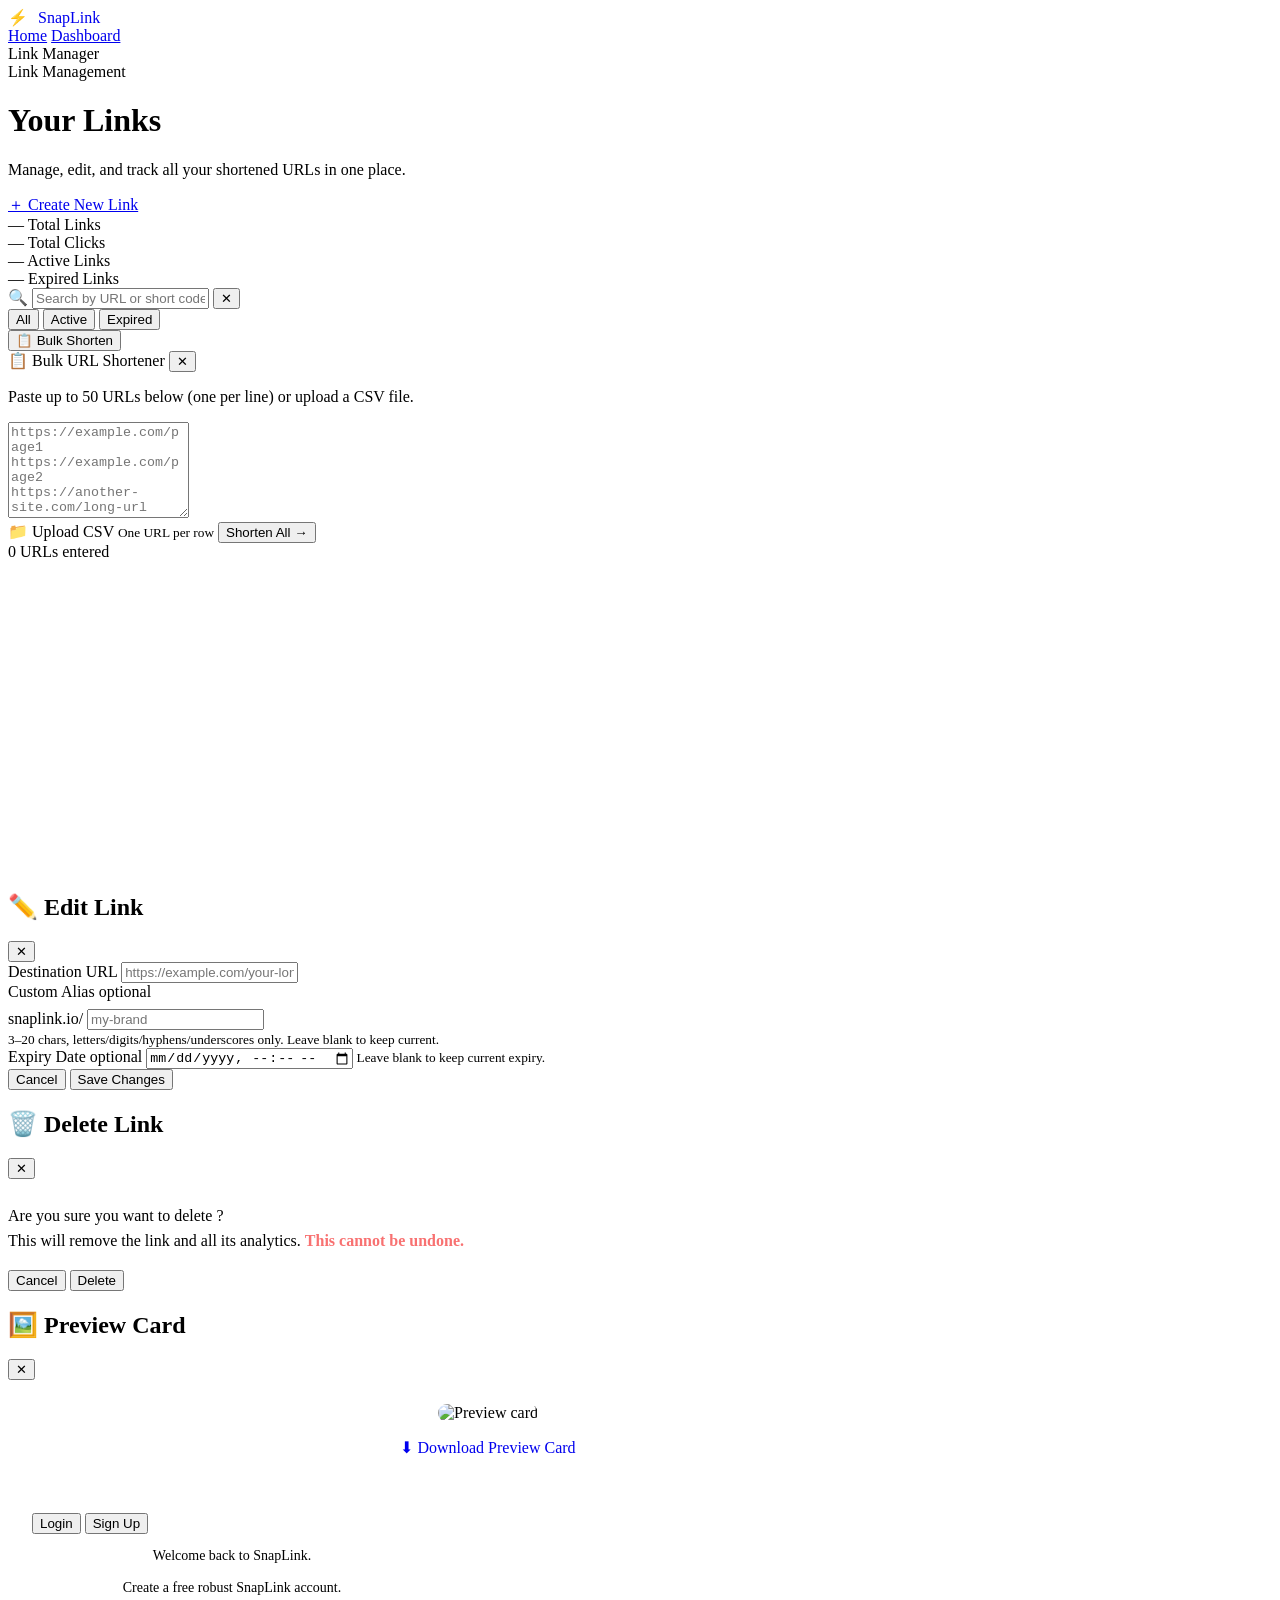
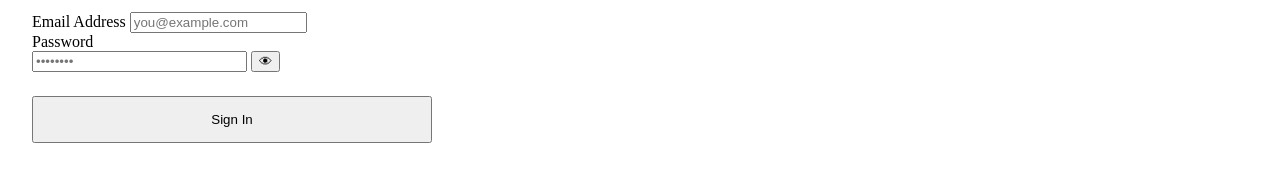
==== app/static/dashboard.html @ c10f5089 "Initial commit" ====
<!DOCTYPE html>
<html lang="en">
<head>
  <meta charset="UTF-8" />
  <meta name="viewport" content="width=device-width, initial-scale=1.0" />
  <title>SnapLink Dashboard — Link Management</title>
  <meta name="description" content="Manage all your shortened links — view, edit, delete, search, and track analytics from one place." />
  <link rel="preconnect" href="https://fonts.googleapis.com" />
  <link rel="preconnect" href="https://fonts.gstatic.com" crossorigin />
  <link href="https://fonts.googleapis.com/css2?family=Inter:wght@300;400;500;600;700;800;900&family=Space+Grotesk:wght@400;500;600;700&display=swap" rel="stylesheet" />
  <link rel="stylesheet" href="/static/style.css" />
</head>
<body>

  <!-- Background Orbs -->
  <div class="bg-orb orb-1"></div>
  <div class="bg-orb orb-2"></div>
  <div class="bg-orb orb-3"></div>

  <!-- Navigation -->
  <nav class="navbar" id="navbar">
    <div class="nav-container">
      <div class="nav-logo">
        <a href="/" style="display:flex;align-items:center;gap:10px;text-decoration:none;">
          <div class="logo-icon">⚡</div>
          <span class="logo-text">SnapLink</span>
        </a>
      </div>
      <div class="nav-links">
        <a href="/" class="nav-link">Home</a>
        <a href="/dashboard" class="nav-link active">Dashboard</a>
        <div id="auth-nav" style="display:inline-flex;gap:1.5rem;margin-left:1rem;"></div>
      </div>
      <div class="nav-badge">Link Manager</div>
    </div>
  </nav>

  <!-- Dashboard Main -->
  <main class="dashboard-main">

    <!-- Dashboard Header -->
    <div class="dashboard-header">
      <div class="dashboard-title-row">
        <div>
          <div class="section-badge" style="margin-bottom:12px;">Link Management</div>
          <h1 class="dashboard-title">Your <span class="gradient-text">Links</span></h1>
          <p class="dashboard-subtitle">Manage, edit, and track all your shortened URLs in one place.</p>
        </div>
        <a href="/" class="btn-create-link">
          <span>＋</span> Create New Link
        </a>
      </div>

      <!-- Stats Banner -->
      <div class="db-stats-banner" id="db-stats-banner">
        <div class="db-stat">
          <span class="db-stat-num" id="db-stat-total">—</span>
          <span class="db-stat-label">Total Links</span>
        </div>
        <div class="db-stat-divider"></div>
        <div class="db-stat">
          <span class="db-stat-num" id="db-stat-clicks">—</span>
          <span class="db-stat-label">Total Clicks</span>
        </div>
        <div class="db-stat-divider"></div>
        <div class="db-stat">
          <span class="db-stat-num" id="db-stat-active">—</span>
          <span class="db-stat-label">Active Links</span>
        </div>
        <div class="db-stat-divider"></div>
        <div class="db-stat">
          <span class="db-stat-num" id="db-stat-expired">—</span>
          <span class="db-stat-label">Expired Links</span>
        </div>
      </div>
    </div>

    <!-- Toolbar: Search + Filter + Bulk Upload Toggle -->
    <div class="db-toolbar">
      <div class="db-search-wrapper">
        <span class="db-search-icon">🔍</span>
        <input
          type="text"
          id="db-search"
          class="db-search-input"
          placeholder="Search by URL or short code..."
          oninput="debouncedSearch()"
        />
        <button class="db-search-clear" id="db-search-clear" onclick="clearSearch()" title="Clear">✕</button>
      </div>

      <div class="db-filter-tabs">
        <button class="db-filter-tab active" id="filter-all" onclick="setFilter('all')">All</button>
        <button class="db-filter-tab" id="filter-active" onclick="setFilter('active')">Active</button>
        <button class="db-filter-tab" id="filter-expired" onclick="setFilter('expired')">Expired</button>
      </div>

      <button class="btn-bulk-toggle" id="bulk-toggle-btn" onclick="toggleBulkPanel()">
        📋 Bulk Shorten
      </button>
    </div>

    <!-- Bulk Upload Panel -->
    <div class="bulk-panel" id="bulk-panel">
      <div class="bulk-panel-header">
        <span>📋 Bulk URL Shortener</span>
        <button class="close-panel-btn" onclick="toggleBulkPanel()">✕</button>
      </div>
      <p class="bulk-panel-hint">Paste up to 50 URLs below (one per line) or upload a CSV file.</p>
      <div class="bulk-input-row">
        <textarea
          id="bulk-textarea"
          class="bulk-textarea"
          placeholder="https://example.com/page1&#10;https://example.com/page2&#10;https://another-site.com/long-url"
          rows="6"
        ></textarea>
        <div class="bulk-upload-side">
          <label class="csv-upload-label" for="csv-file-input">
            <span>📁</span>
            <span>Upload CSV</span>
            <small>One URL per row</small>
          </label>
          <input type="file" id="csv-file-input" accept=".csv,.txt" style="display:none;" onchange="handleCSVUpload(event)" />
          <button class="bulk-submit-btn" id="bulk-submit-btn" onclick="submitBulk()">
            <span class="btn-text">Shorten All</span>
            <span class="btn-icon">→</span>
          </button>
          <div class="bulk-count-info" id="bulk-count-info">0 URLs entered</div>
        </div>
      </div>
      <!-- Bulk Results -->
      <div class="bulk-results" id="bulk-results"></div>
    </div>

    <!-- Links Table Area -->
    <div class="db-table-container" id="db-table-container">
      <!-- Loading Skeleton -->
      <div class="db-loading" id="db-loading">
        <div class="db-skeleton" style="height:56px;margin-bottom:8px;"></div>
        <div class="db-skeleton" style="height:56px;margin-bottom:8px;"></div>
        <div class="db-skeleton" style="height:56px;margin-bottom:8px;"></div>
        <div class="db-skeleton" style="height:56px;margin-bottom:8px;"></div>
        <div class="db-skeleton" style="height:56px;"></div>
      </div>

      <!-- Empty State -->
      <div class="db-empty" id="db-empty" style="display:none;">
        <div class="db-empty-icon">🔗</div>
        <h3>No links found</h3>
        <p>Create your first short link or adjust the search filter.</p>
        <a href="/" class="btn-create-link" style="margin-top:16px;">Create Link</a>
      </div>

      <!-- Table -->
      <table class="db-table" id="db-table" style="display:none;">
        <thead>
          <tr>
            <th>Short Link</th>
            <th>Destination URL</th>
            <th>Clicks</th>
            <th>Created</th>
            <th>Status</th>
            <th>Actions</th>
          </tr>
        </thead>
        <tbody id="db-tbody"></tbody>
      </table>

      <!-- Pagination -->
      <div class="db-pagination" id="db-pagination"></div>
    </div>

  </main>

  <!-- Edit Modal -->
  <div class="modal-overlay" id="edit-modal" onclick="closeEditModal(event)">
    <div class="modal-card" id="edit-modal-card">
      <div class="modal-header">
        <h2 class="modal-title">✏️ Edit Link</h2>
        <button class="modal-close" onclick="closeEditModal()">✕</button>
      </div>
      <div class="modal-body">
        <input type="hidden" id="edit-short-code" />
        <div class="modal-field">
          <label for="edit-long-url">Destination URL</label>
          <input type="url" id="edit-long-url" class="modal-input" placeholder="https://example.com/your-long-url" />
        </div>
        <div class="modal-field">
          <label for="edit-alias">Custom Alias <span class="optional-badge">optional</span></label>
          <div class="adv-input-wrapper" style="margin-top:8px;">
            <span class="adv-prefix">snaplink.io/</span>
            <input type="text" id="edit-alias" class="modal-input" placeholder="my-brand" maxlength="20" />
          </div>
          <small class="modal-hint">3–20 chars, letters/digits/hyphens/underscores only. Leave blank to keep current.</small>
        </div>
        <div class="modal-field">
          <label for="edit-expiry">Expiry Date <span class="optional-badge">optional</span></label>
          <input type="datetime-local" id="edit-expiry" class="modal-input" />
          <small class="modal-hint">Leave blank to keep current expiry.</small>
        </div>
        <div class="modal-error" id="edit-error"></div>
      </div>
      <div class="modal-footer">
        <button class="modal-btn-cancel" onclick="closeEditModal()">Cancel</button>
        <button class="modal-btn-save" id="edit-save-btn" onclick="saveEdit()">
          <span class="btn-text">Save Changes</span>
        </button>
      </div>
    </div>
  </div>

  <!-- Delete Confirm Modal -->
  <div class="modal-overlay" id="delete-modal" onclick="closeDeleteModal(event)">
    <div class="modal-card modal-card-sm" id="delete-modal-card">
      <div class="modal-header">
        <h2 class="modal-title">🗑️ Delete Link</h2>
        <button class="modal-close" onclick="closeDeleteModal()">✕</button>
      </div>
      <div class="modal-body" style="padding-top:8px;">
        <p style="color:var(--text-secondary);line-height:1.6;">
          Are you sure you want to delete <strong id="delete-code-display" style="color:var(--text-primary);"></strong>?<br/>
          This will remove the link and all its analytics. <strong style="color:#f87171;">This cannot be undone.</strong>
        </p>
      </div>
      <div class="modal-footer">
        <button class="modal-btn-cancel" onclick="closeDeleteModal()">Cancel</button>
        <button class="modal-btn-delete" id="delete-confirm-btn" onclick="confirmDelete()">
          <span class="btn-text">Delete</span>
        </button>
      </div>
    </div>
  </div>

  <!-- Preview Modal -->
  <div class="modal-overlay" id="preview-modal" onclick="closePreviewModal(event)">
    <div class="modal-card" id="preview-modal-card" style="max-width:960px;">
      <div class="modal-header">
        <h2 class="modal-title">🖼️ Preview Card</h2>
        <button class="modal-close" onclick="closePreviewModal()">✕</button>
      </div>
      <div class="modal-body" style="text-align:center;padding:24px;">
        <img id="preview-img" src="" alt="Preview card" style="max-width:100%;border-radius:12px;border:1px solid var(--border);" />
        <div style="margin-top:16px;">
          <a id="preview-download-btn" href="#" download="preview.png" class="modal-btn-save" style="text-decoration:none;display:inline-flex;align-items:center;gap:8px;">
            ⬇ Download Preview Card
          </a>
        </div>
      </div>
    </div>
  </div>

  <!-- Auth Modal -->
  <div class="modal-overlay" id="auth-modal" onclick="closeAuthModal(event)">
    <div class="modal-card" style="max-width:400px; padding: 32px 24px;">
      
      <div class="auth-tabs" id="auth-tabs-container" data-active="login">
        <div class="auth-tab-slider"></div>
        <button class="auth-tab-btn active" data-target="login" onclick="switchAuthTab('login')">Login</button>
        <button class="auth-tab-btn" data-target="signup" onclick="switchAuthTab('signup')">Sign Up</button>
      </div>

      <form id="auth-form" onsubmit="handleAuthSubmit(event)">
        <!-- Login & Signup share the same inputs for simplicity -->
        <div class="auth-pane active" id="auth-pane-login">
          <p style="text-align:center; color:var(--text-muted); font-size:14px; margin-bottom:16px;">Welcome back to SnapLink.</p>
        </div>
        <div class="auth-pane" id="auth-pane-signup">
          <p style="text-align:center; color:var(--text-muted); font-size:14px; margin-bottom:16px;">Create a free robust SnapLink account.</p>
        </div>

        <div class="modal-field">
          <label for="auth-email">Email Address</label>
          <input type="email" id="auth-email" class="modal-input" required placeholder="you@example.com">
        </div>
        
        <div class="modal-field">
          <label for="auth-password">Password</label>
          <div class="auth-input-container">
            <input type="password" id="auth-password" class="modal-input" required style="padding-right:40px;" placeholder="••••••••">
            <button type="button" class="auth-password-toggle" onclick="togglePasswordVisibility('auth-password', this)" title="Show password">👁</button>
          </div>
        </div>

        <div id="auth-error-msg" class="modal-error" style="text-align:center;"></div>

        <button type="submit" class="modal-btn-save" id="auth-submit-btn" style="width:100%; justify-content:center; margin-top:24px; padding: 14px;">
          <span class="btn-text">Sign In</span>
        </button>
      </form>
    </div>
  </div>

  <script src="/static/auth.js"></script>
  <script src="/static/dashboard.js"></script>
</body>
</html>
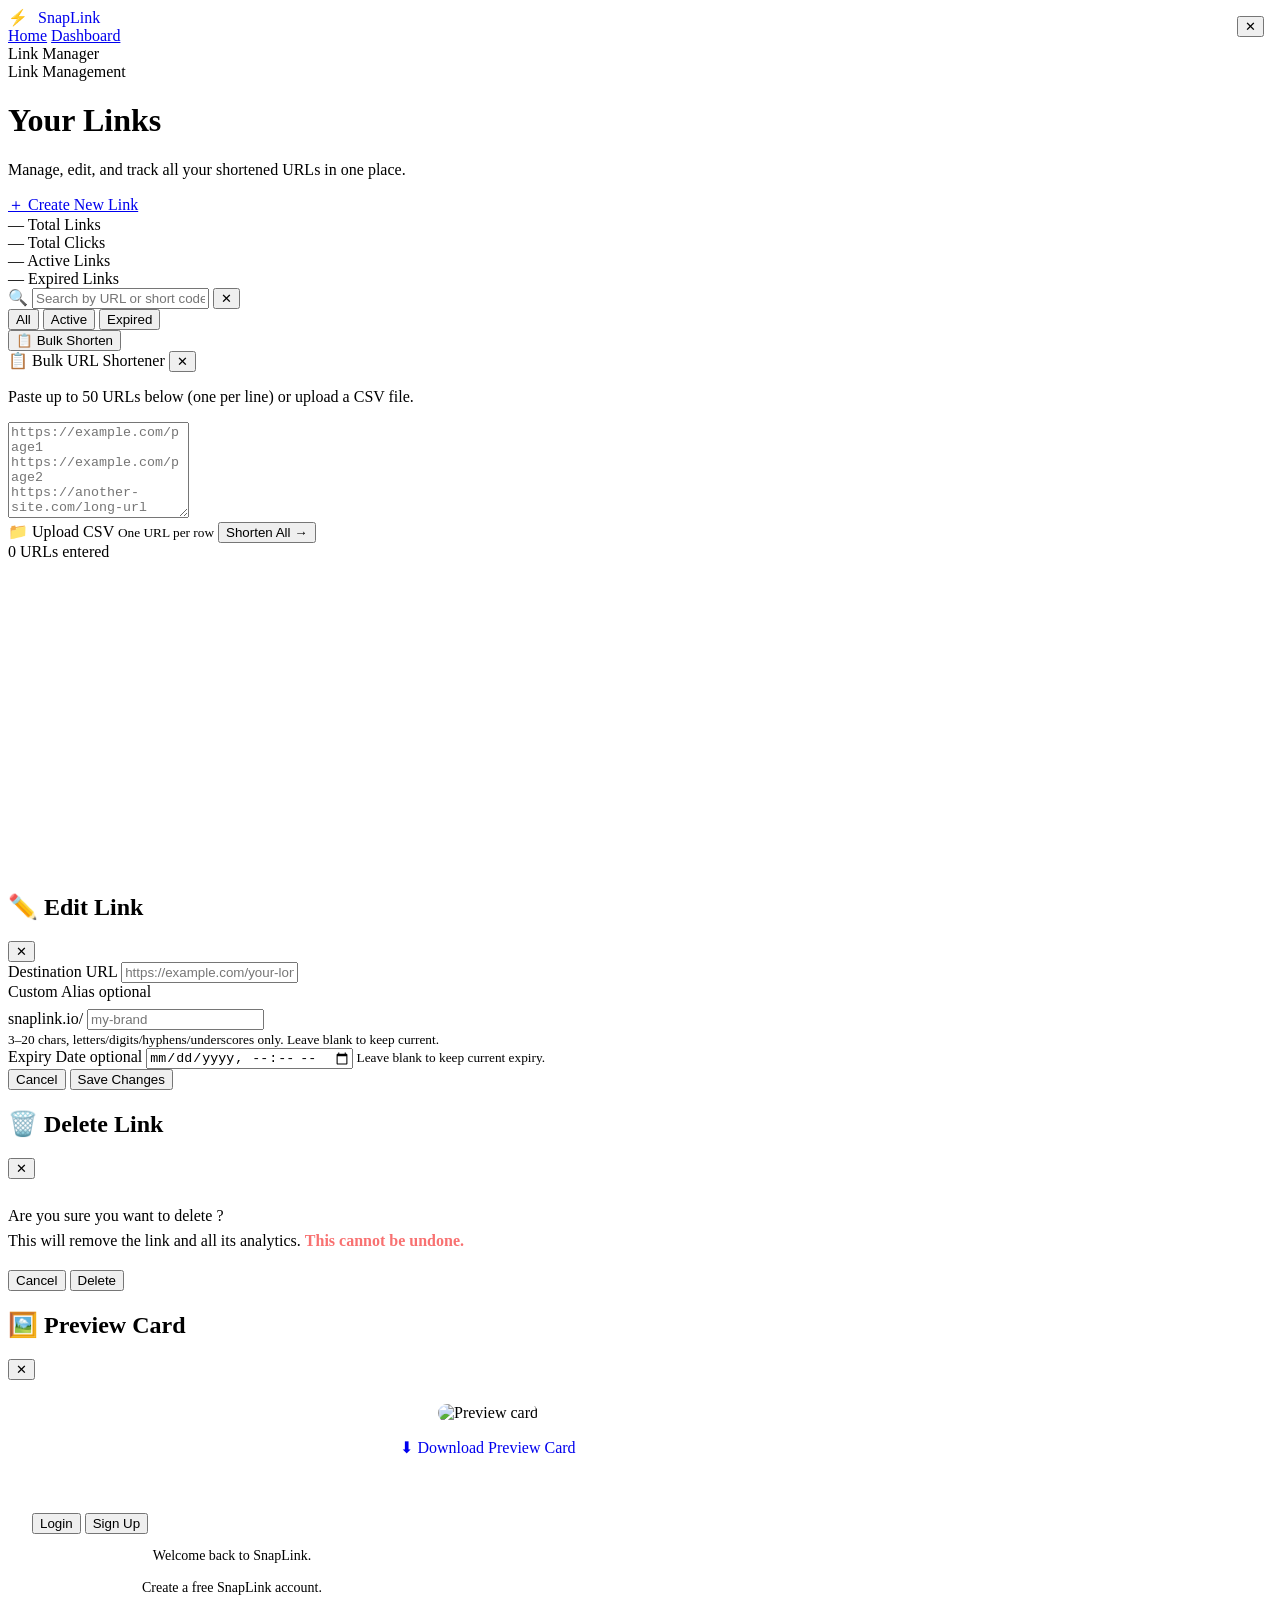
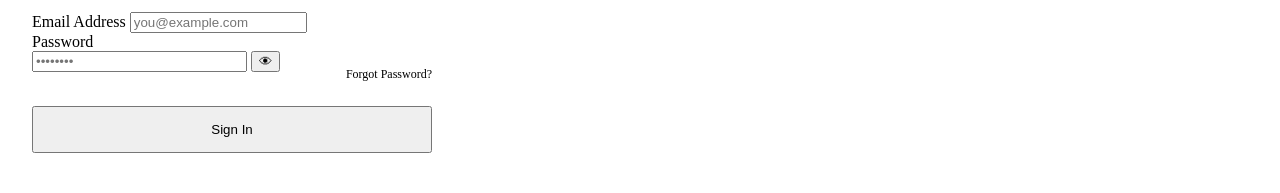
==== commit 7be5944f: "feat: fix password limits, add forgot password OTP flow, improve auth modal" ====
--- a/app/static/dashboard.html
+++ b/app/static/dashboard.html
@@ -253,40 +253,96 @@
   <div class="modal-overlay" id="auth-modal" onclick="closeAuthModal(event)">
     <div class="modal-card" style="max-width:400px; padding: 32px 24px;">
       
+      <!-- Close Button -->
+      <button class="modal-close" onclick="closeAuthModal()" style="position:absolute; top:16px; right:16px;">✕</button>
+
       <div class="auth-tabs" id="auth-tabs-container" data-active="login">
         <div class="auth-tab-slider"></div>
         <button class="auth-tab-btn active" data-target="login" onclick="switchAuthTab('login')">Login</button>
         <button class="auth-tab-btn" data-target="signup" onclick="switchAuthTab('signup')">Sign Up</button>
       </div>
 
+      <!-- Main Login/Signup Form -->
       <form id="auth-form" onsubmit="handleAuthSubmit(event)">
-        <!-- Login & Signup share the same inputs for simplicity -->
         <div class="auth-pane active" id="auth-pane-login">
           <p style="text-align:center; color:var(--text-muted); font-size:14px; margin-bottom:16px;">Welcome back to SnapLink.</p>
         </div>
         <div class="auth-pane" id="auth-pane-signup">
-          <p style="text-align:center; color:var(--text-muted); font-size:14px; margin-bottom:16px;">Create a free robust SnapLink account.</p>
-        </div>
-
-        <div class="modal-field">
-          <label for="auth-email">Email Address</label>
-          <input type="email" id="auth-email" class="modal-input" required placeholder="you@example.com">
-        </div>
+          <p style="text-align:center; color:var(--text-muted); font-size:14px; margin-bottom:16px;">Create a free SnapLink account.</p>
+        </div>
+
+        <div id="auth-main-fields">
+          <div class="modal-field">
+            <label for="auth-email">Email Address</label>
+            <input type="email" id="auth-email" class="modal-input" required placeholder="you@example.com">
+          </div>
+          
+          <div class="modal-field">
+            <label for="auth-password">Password</label>
+            <div class="auth-input-container">
+              <input type="password" id="auth-password" class="modal-input" required style="padding-right:40px;" placeholder="••••••••">
+              <button type="button" class="auth-password-toggle" onclick="togglePasswordVisibility('auth-password', this)" title="Show password">👁</button>
+            </div>
+          </div>
+
+          <div style="text-align:right; margin-top:-8px; margin-bottom:16px;">
+            <a href="#" onclick="switchAuthTab('forgot')" style="font-size:12px; color:var(--primary-light); text-decoration:none;">Forgot Password?</a>
+          </div>
+        </div>
+
+        <div id="auth-error-msg" class="modal-error" style="text-align:center;"></div>
+
+        <button type="submit" class="modal-btn-save" id="auth-submit-btn" style="width:100%; justify-content:center; margin-top:8px; padding: 14px;">
+          <span class="btn-text">Sign In</span>
+        </button>
+      </form>
+
+      <!-- Forgot Password (Email Step) -->
+      <div class="auth-pane" id="auth-pane-forgot" style="display:none;">
+        <h3 style="text-align:center; margin-bottom:12px; font-family:'Space Grotesk';">Recovery</h3>
+        <p style="text-align:center; color:var(--text-muted); font-size:13px; margin-bottom:20px;">Enter your email to receive a 6-digit OTP.</p>
         
         <div class="modal-field">
-          <label for="auth-password">Password</label>
+          <label for="forgot-email">Registered Email</label>
+          <input type="email" id="forgot-email" class="modal-input" placeholder="you@example.com">
+        </div>
+
+        <div id="forgot-error-msg" class="modal-error" style="text-align:center;"></div>
+
+        <button onclick="handleForgotSubmit()" class="modal-btn-save" id="forgot-submit-btn" style="width:100%; justify-content:center; margin-top:12px;">
+          <span class="btn-text">Send OTP</span>
+        </button>
+        
+        <div style="text-align:center; margin-top:16px;">
+          <a href="#" onclick="switchAuthTab('login')" style="font-size:13px; color:var(--text-dim); text-decoration:none;">← Back to Login</a>
+        </div>
+      </div>
+
+      <!-- Reset Password (OTP Step) -->
+      <div class="auth-pane" id="auth-pane-reset" style="display:none;">
+        <h3 style="text-align:center; margin-bottom:12px; font-family:'Space Grotesk';">Reset Password</h3>
+        <p style="text-align:center; color:var(--text-muted); font-size:13px; margin-bottom:20px;">Please check your server console for the OTP.</p>
+        
+        <div class="modal-field">
+          <label for="reset-otp">6-Digit OTP</label>
+          <input type="text" id="reset-otp" class="modal-input" maxlength="6" placeholder="123456" style="text-align:center; letter-spacing:4px; font-weight:bold;">
+        </div>
+
+        <div class="modal-field">
+          <label for="reset-new-password">New Password</label>
           <div class="auth-input-container">
-            <input type="password" id="auth-password" class="modal-input" required style="padding-right:40px;" placeholder="••••••••">
-            <button type="button" class="auth-password-toggle" onclick="togglePasswordVisibility('auth-password', this)" title="Show password">👁</button>
-          </div>
-        </div>
-
-        <div id="auth-error-msg" class="modal-error" style="text-align:center;"></div>
-
-        <button type="submit" class="modal-btn-save" id="auth-submit-btn" style="width:100%; justify-content:center; margin-top:24px; padding: 14px;">
-          <span class="btn-text">Sign In</span>
-        </button>
-      </form>
+            <input type="password" id="reset-new-password" class="modal-input" style="padding-right:40px;" placeholder="••••••••">
+            <button type="button" class="auth-password-toggle" onclick="togglePasswordVisibility('reset-new-password', this)" title="Show password">👁</button>
+          </div>
+        </div>
+
+        <div id="reset-error-msg" class="modal-error" style="text-align:center;"></div>
+
+        <button onclick="handleResetSubmit()" class="modal-btn-save" id="reset-submit-btn" style="width:100%; justify-content:center; margin-top:12px;">
+          <span class="btn-text">Update Password</span>
+        </button>
+      </div>
+
     </div>
   </div>
 
